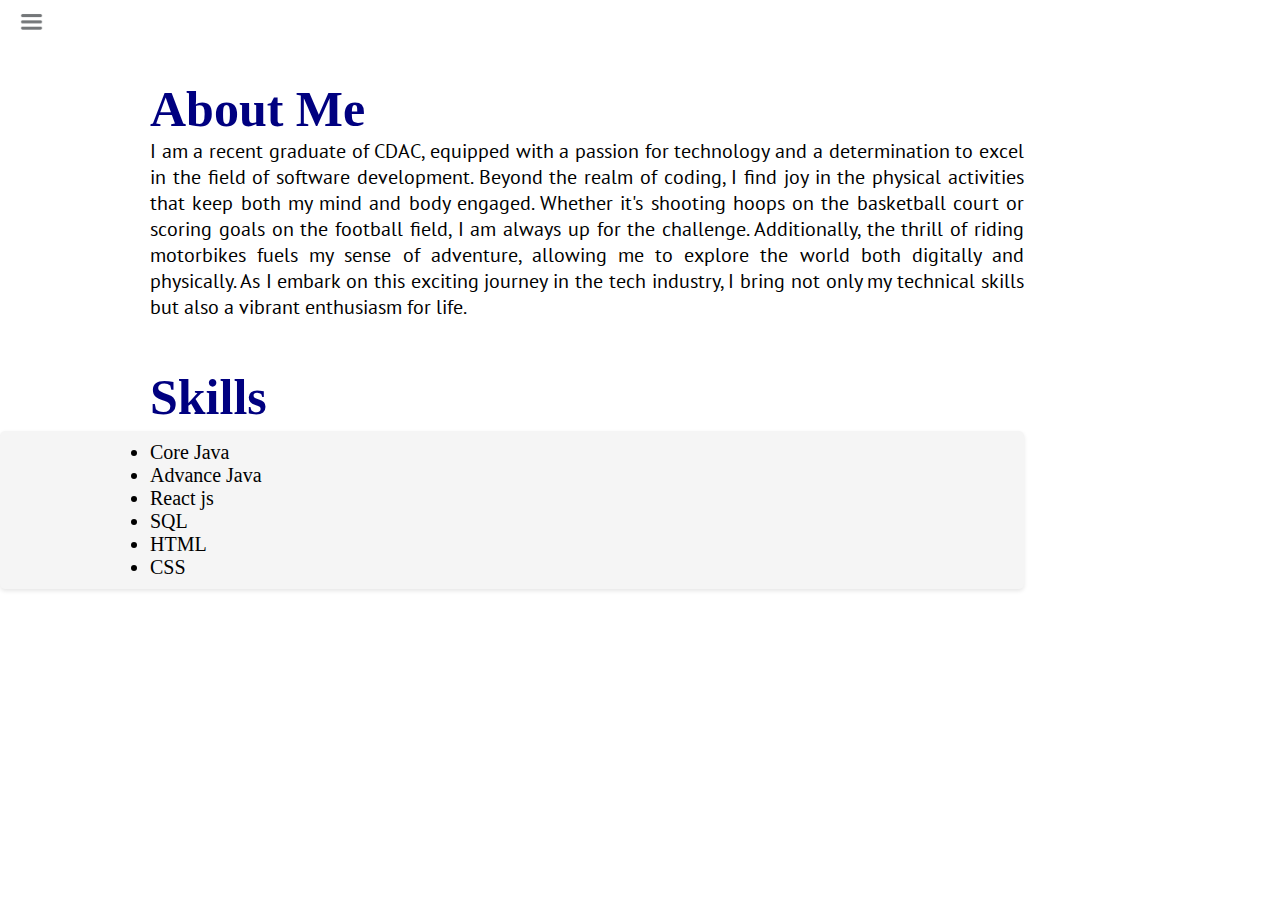
==== About.html @ ca14af38 "added About.html" ====
<!DOCTYPE html>
<html lang="en">

<head>
    <meta charset="UTF-8">
    <meta name="viewport" content="width=device-width, initial-scale=1.0">
    <title>Sanket Patole - Software Developer</title>
    <link rel="stylesheet" href="style.css">
</head>

<body>
    <div class="container">
        <div class="sidebar sidebarGo">


            <nav>
                <ul>
                    <li><a href="index.html">Home</a></li>
                    <li><a href="About.html">About </a></li>
                    <li><a href="blog.html">Blog</a></li>
                    <li><a href="contact.html">Contact</a></li>




                </ul>
            </nav>
        </div>
        <div>
            <div class="main">
                <div class="hamBurger">
                    <img class="ham" src="ham.png" alt="" width="23">
                    <img class="cross" src="cross.png" alt="" width="23">
                </div>
                <div class="introContainer">
                    <h2 style="margin-top: 70px;">About Me</h2>
                    <p style="text-align: justify; margin: 0 0 20px;">I am a recent graduate of CDAC, equipped with a passion for technology and a determination to excel in the field of software development. Beyond the realm of coding, I find joy in the physical activities that keep both my mind and body engaged. Whether it's shooting hoops on the basketball court or scoring goals on the football field, I am always up for the challenge. Additionally, the thrill of riding motorbikes fuels my sense of adventure, allowing me to explore the world both digitally and physically. As I embark on this exciting journey in the tech industry, I bring not only my technical skills but also a vibrant enthusiasm for life.</p>
                    <br>
                    <h2>Skills</h2>
                    <ul class="skillContainer">
                        <li>Core Java</li>
                        <li>Advance Java</li>
                        <li>React js</li>
                        <li>SQL</li>
                        <li>HTML</li>
                        <li>CSS</li>
                    </ul>
                </div>

            </div>
        </div>
    </div>
    <script src="script.js"></script>

</body>

</html>
---- style.css ----
@import url('https://fonts.googleapis.com/css2?family=PT+Sans:wght@400;700&display=swap');
@import url('https://fonts.googleapis.com/css2?family=PT+Sans:wght@400;700&family=Source+Code+Pro:ital,wght@0,400;1,300;1,400&display=swap');
@import url('https://fonts.googleapis.com/css2?family=Nunito+Sans:opsz@6..12&family=Open+Sans&family=PT+Sans:wght@400;700&family=Source+Code+Pro:ital,wght@0,400;1,300;1,400&family=Whisper&display=swap');

* {
    margin: 0;
    padding: 0;
}

.sidebar {
    position: absolute;
    background-color: rgb(119, 118, 118);
    font-family: 'PT Sans', sans-serif;
    height: 100vh;
    transition: transform 0.3s ease-in;
}

.sidebar nav {
    padding: 45px;
}

.sidebar nav li {
    list-style: none;
    font-size: 32px;
    padding: 33px 0;
}

/* This is used to remove the hyperlinks ie underlines from the hyperlink */
.sidebar nav li a {
    text-decoration: none;
    color: white;
}

.main {
    width: 90vw;
}

.container {
    display: flex;

}

.infoContainer {
    /* background-color: rgb(0, 208, 255);  */
    height: 58vh;
    width: 80vw;
    margin: 144px auto;
    display: flex;
    justify-content: space-around;

}

.devPic img {
    height: 60vh;

}

.infoContainer1 {
    margin: 100px;
    margin-left: 230px;
    padding: 20px;
    border: 1px solid #ccc;
    border-radius: 8px;
}

.contactInfo h2 {
    margin-bottom: 10px;
}

.contactInfo h2,
.contactInfo h3 {
    margin: 5px 0;
}

.devInfo {
    font-size: 16px;
    display: flex;
    justify-content: center;
    flex-direction: column;

    font-family: 'PT Sans', sans-serif;
    font-family: 'Source Code Pro', monospace;
}

.hello {
    font-size: 3.5em;
    height: auto;
    color: darkgray;
}

.name {
    font-size: 3.5em;
    font-weight: bold;
    font-family: 'PT Sans', sans-serif;
    color: slategray;

}

.about {
    font-size: 2.5em;
    color: navy;

}

.moreAbout {
    font-size: 22px;
    margin-top: 23px;
    font-family: 'PT Sans', sans-serif;
    font-family: 'Source Code Pro', monospace;
    color: teal;
}

.buttons {
    margin-top: 2.2em;

}

.buttons button {
    font-size: 10px;
    padding: 9px 14px;
    border-radius: 22px;
    color: white;
    background-color: dodgerblue;
    font-weight: bold;
    margin: 0 3px;
    cursor: pointer;

}

.buttons button:hover {
    background-color: white;
    color: dodgerblue;
}

.devInfo button {
    font-size: 10px;
}

.contactInfo {
    padding-right: 700px;
    flex-direction: column;
    font-family: 'PT Sans', sans-serif;
    font-family: 'Source Code Pro', monospace;
}

.introContainer {

    height: 58vh;
    width: 80vw;
}

.introContainer h2 {
    padding-left: 150px;
    padding-top: 10px;
    font-size: 50px;
    color: navy;
}

.introContainer p {

    padding-left: 150px;
    font-size: 20px;
    font-family: 'Nunito Sans', sans-serif;
    font-family: 'Open Sans', sans-serif;
    font-family: 'PT Sans', sans-serif;
}

.blogContainer {

    height: 58vh;
    width: 80vw;

}

.blogContainer {
    max-width: 800px;
    margin: 20px auto;
    padding: 20px;
    background-color: #fff;
    box-shadow: 0 0 10px rgba(0, 0, 0, 0.1);
    border-radius: 8px;
}

.blogContainer h1 {
    color: #00796b;
    text-align: center;
    margin-bottom: 20px;
}

.blogContainer h2 {
    color: #333;
}

.blogItem {
    margin-bottom: 30px;
}

.blogItem p {
    text-align: justify;
    margin: 0 0 20px;
    font-size: 18px;
}

.blogItem h2{
    color: teal;
}

.skillContainer {
    background-color: #f5f5f5;
    padding: 10px;
    margin: 5px 0;
    border-radius: 5px;
    box-shadow: 0 2px 4px rgba(0, 0, 0, 0.1);
    padding-left: 150px;
    font-size: 20px;
}

.sidebarGo {
    transform: translate(-443px, 0px);
    position: absolute;
}

@media (max-width: 500px) {

    .devPic {
        display: none;
    }

}

.hamBurger {
    position: absolute;
    cursor: pointer;
    top: 10px;
    left: 10px;

}

.cross {
    margin-left: 155px;
}

.ham {
    margin-left: 10px;
}

.devInfo {
    font-size: 10px;
}
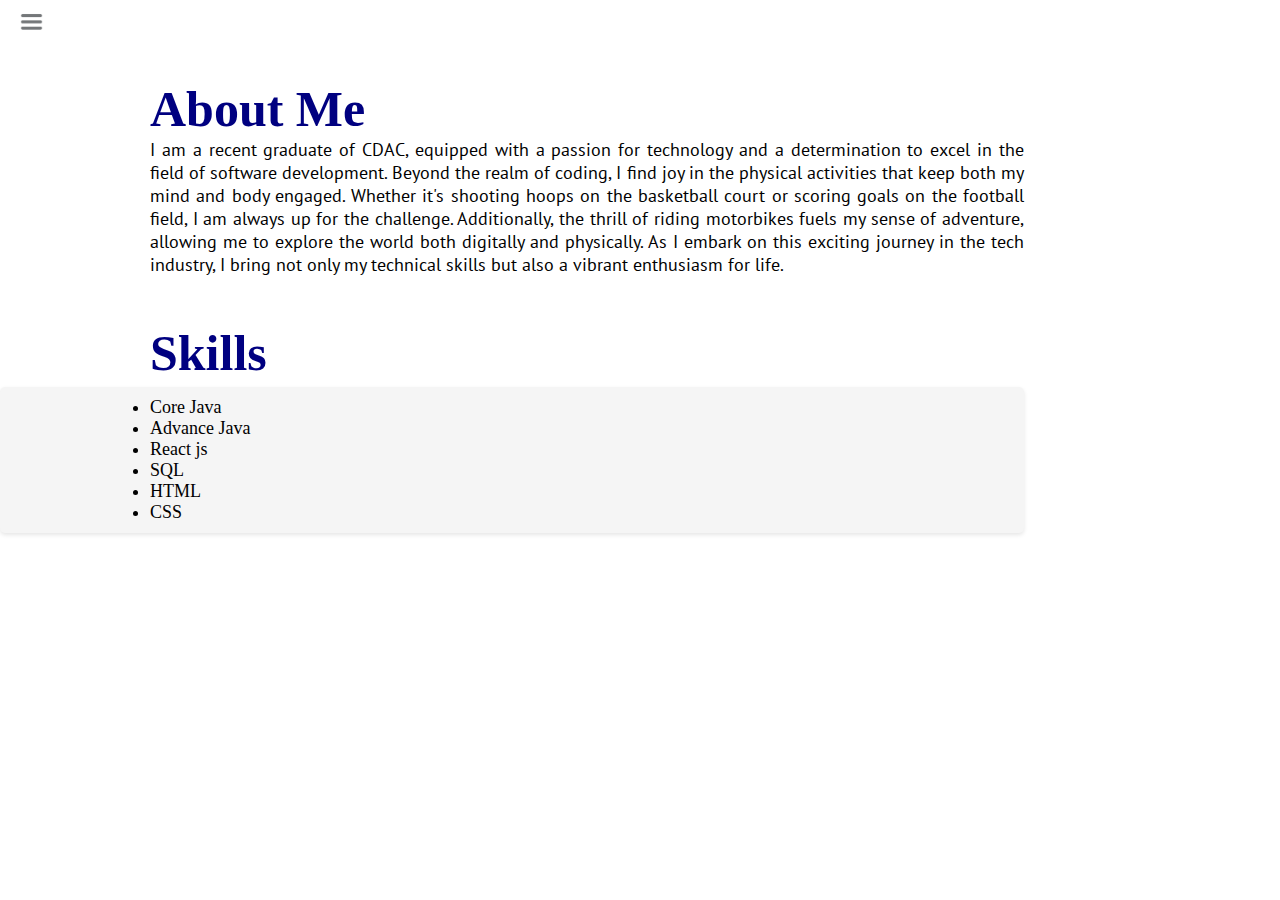
==== commit 2989c010: "Update About.html" ====
--- a/About.html
+++ b/About.html
@@ -34,16 +34,16 @@
                 </div>
                 <div class="introContainer">
                     <h2 style="margin-top: 70px;">About Me</h2>
-                    <p style="text-align: justify; margin: 0 0 20px;">I am a recent graduate of CDAC, equipped with a passion for technology and a determination to excel in the field of software development. Beyond the realm of coding, I find joy in the physical activities that keep both my mind and body engaged. Whether it's shooting hoops on the basketball court or scoring goals on the football field, I am always up for the challenge. Additionally, the thrill of riding motorbikes fuels my sense of adventure, allowing me to explore the world both digitally and physically. As I embark on this exciting journey in the tech industry, I bring not only my technical skills but also a vibrant enthusiasm for life.</p>
+                    <p style="text-align: justify; margin: 0 0 20px;font-size: 18px;">I am a recent graduate of CDAC, equipped with a passion for technology and a determination to excel in the field of software development. Beyond the realm of coding, I find joy in the physical activities that keep both my mind and body engaged. Whether it's shooting hoops on the basketball court or scoring goals on the football field, I am always up for the challenge. Additionally, the thrill of riding motorbikes fuels my sense of adventure, allowing me to explore the world both digitally and physically. As I embark on this exciting journey in the tech industry, I bring not only my technical skills but also a vibrant enthusiasm for life.</p>
                     <br>
                     <h2>Skills</h2>
                     <ul class="skillContainer">
-                        <li>Core Java</li>
-                        <li>Advance Java</li>
-                        <li>React js</li>
-                        <li>SQL</li>
-                        <li>HTML</li>
-                        <li>CSS</li>
+                        <li style="font-size: 18px;">Core Java</li>
+                        <li style="font-size: 18px;">Advance Java</li>
+                        <li style="font-size: 18px;">React js</li>
+                        <li style="font-size: 18px;">SQL</li>
+                        <li style="font-size: 18px;">HTML</li>
+                        <li style="font-size: 18px;">CSS</li>
                     </ul>
                 </div>
 
@@ -54,4 +54,4 @@
 
 </body>
 
-</html>+</html>
